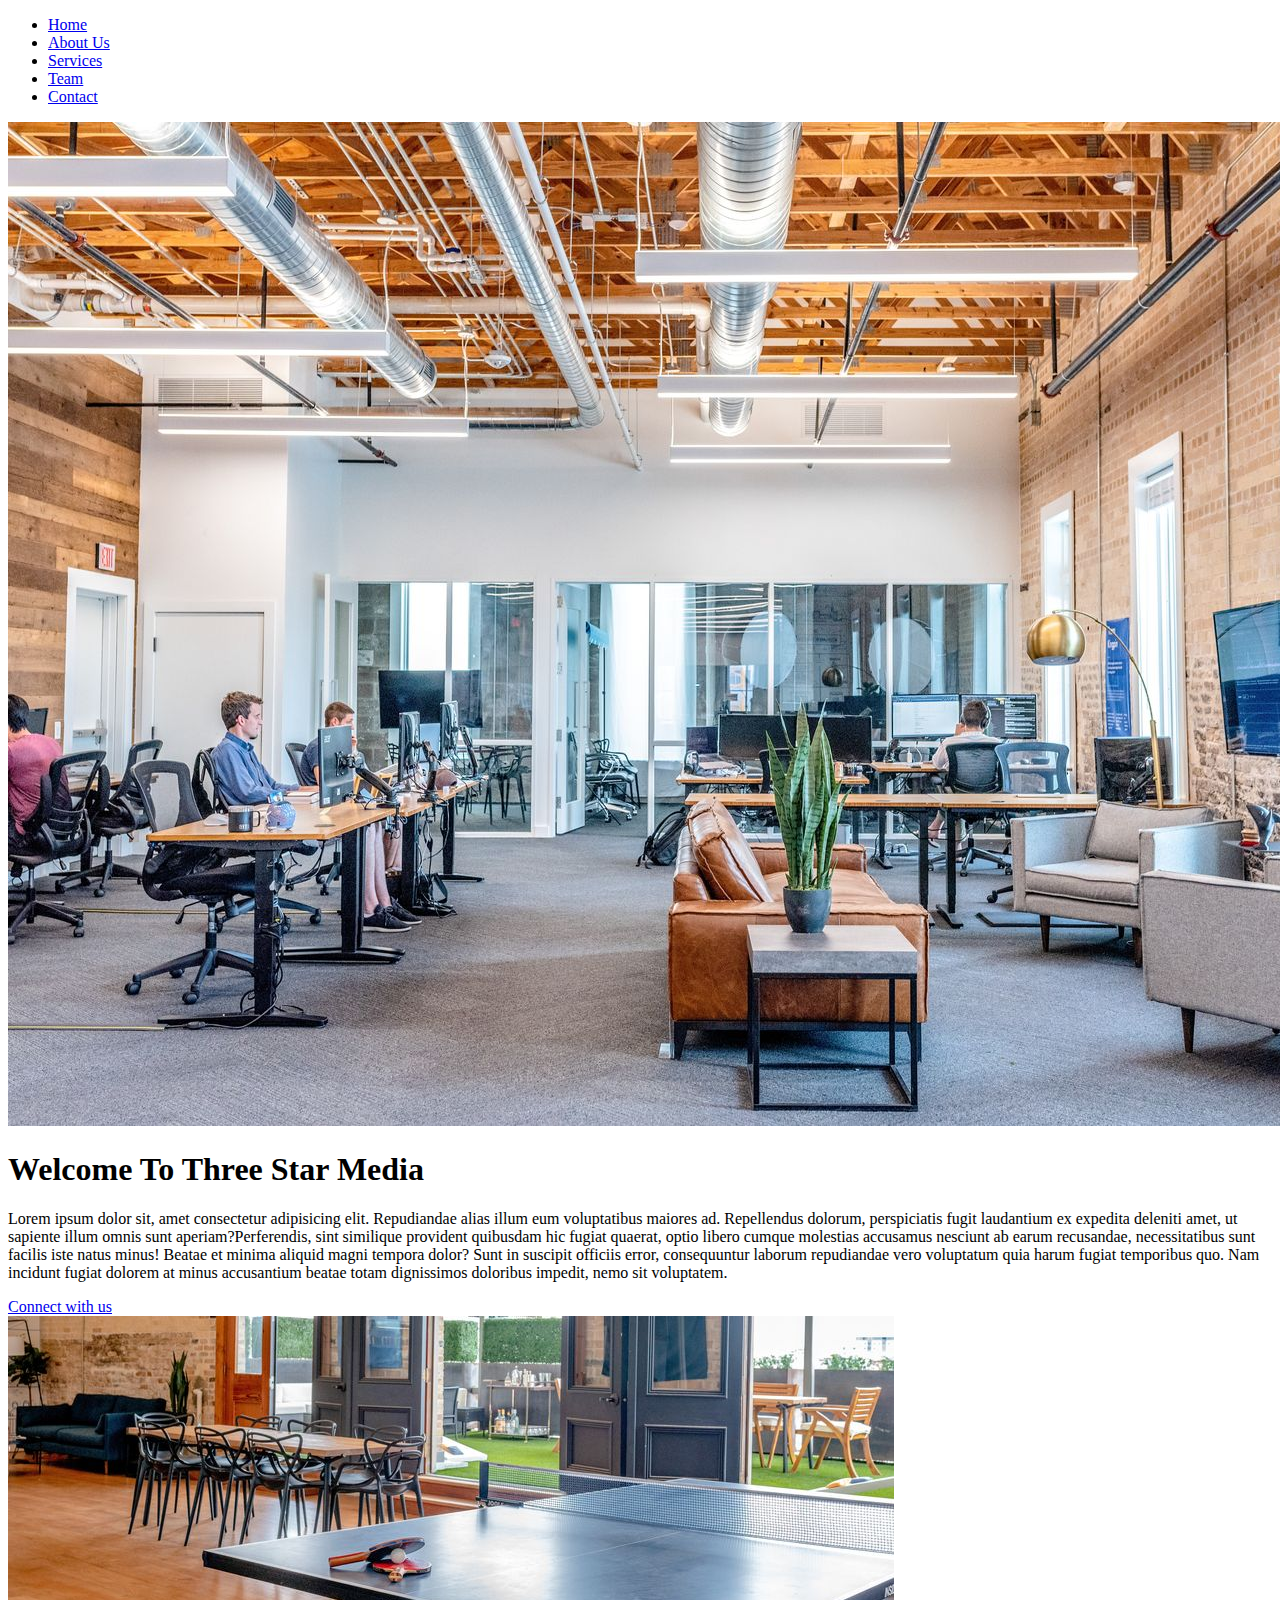
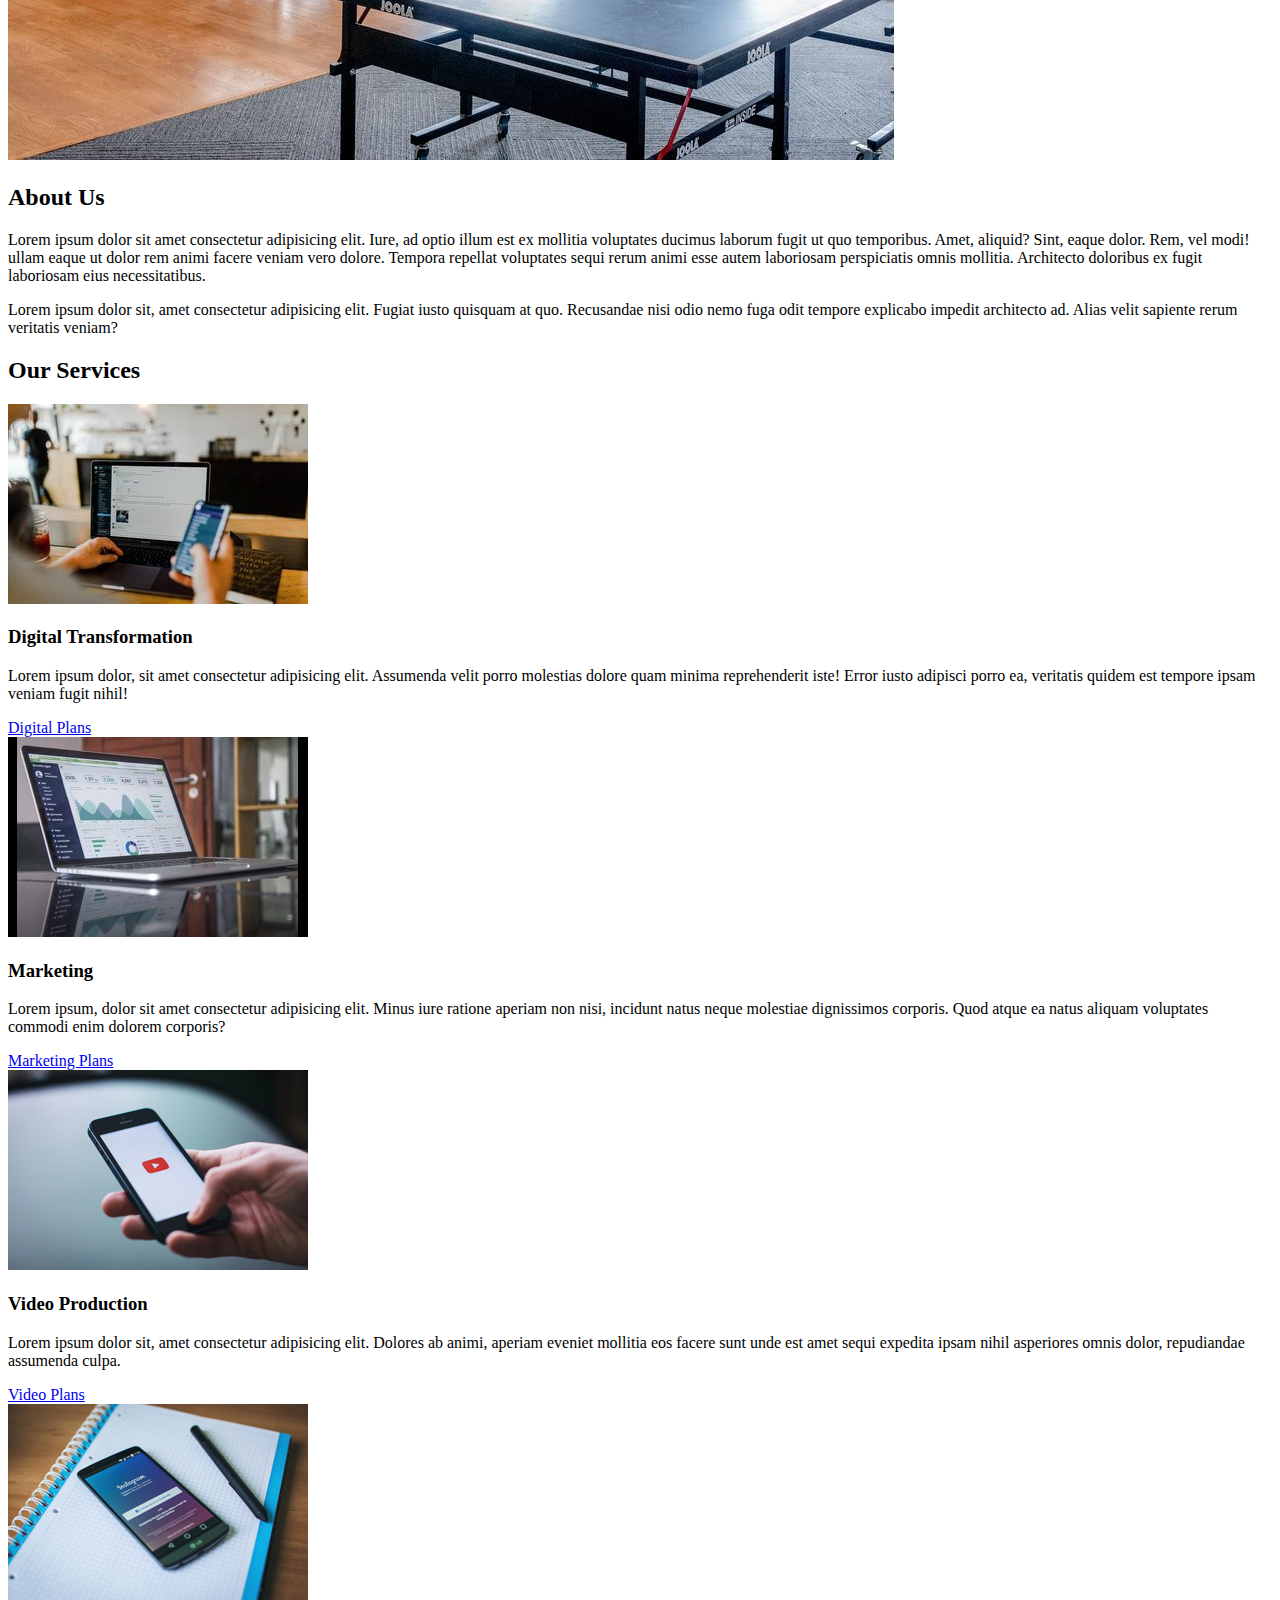
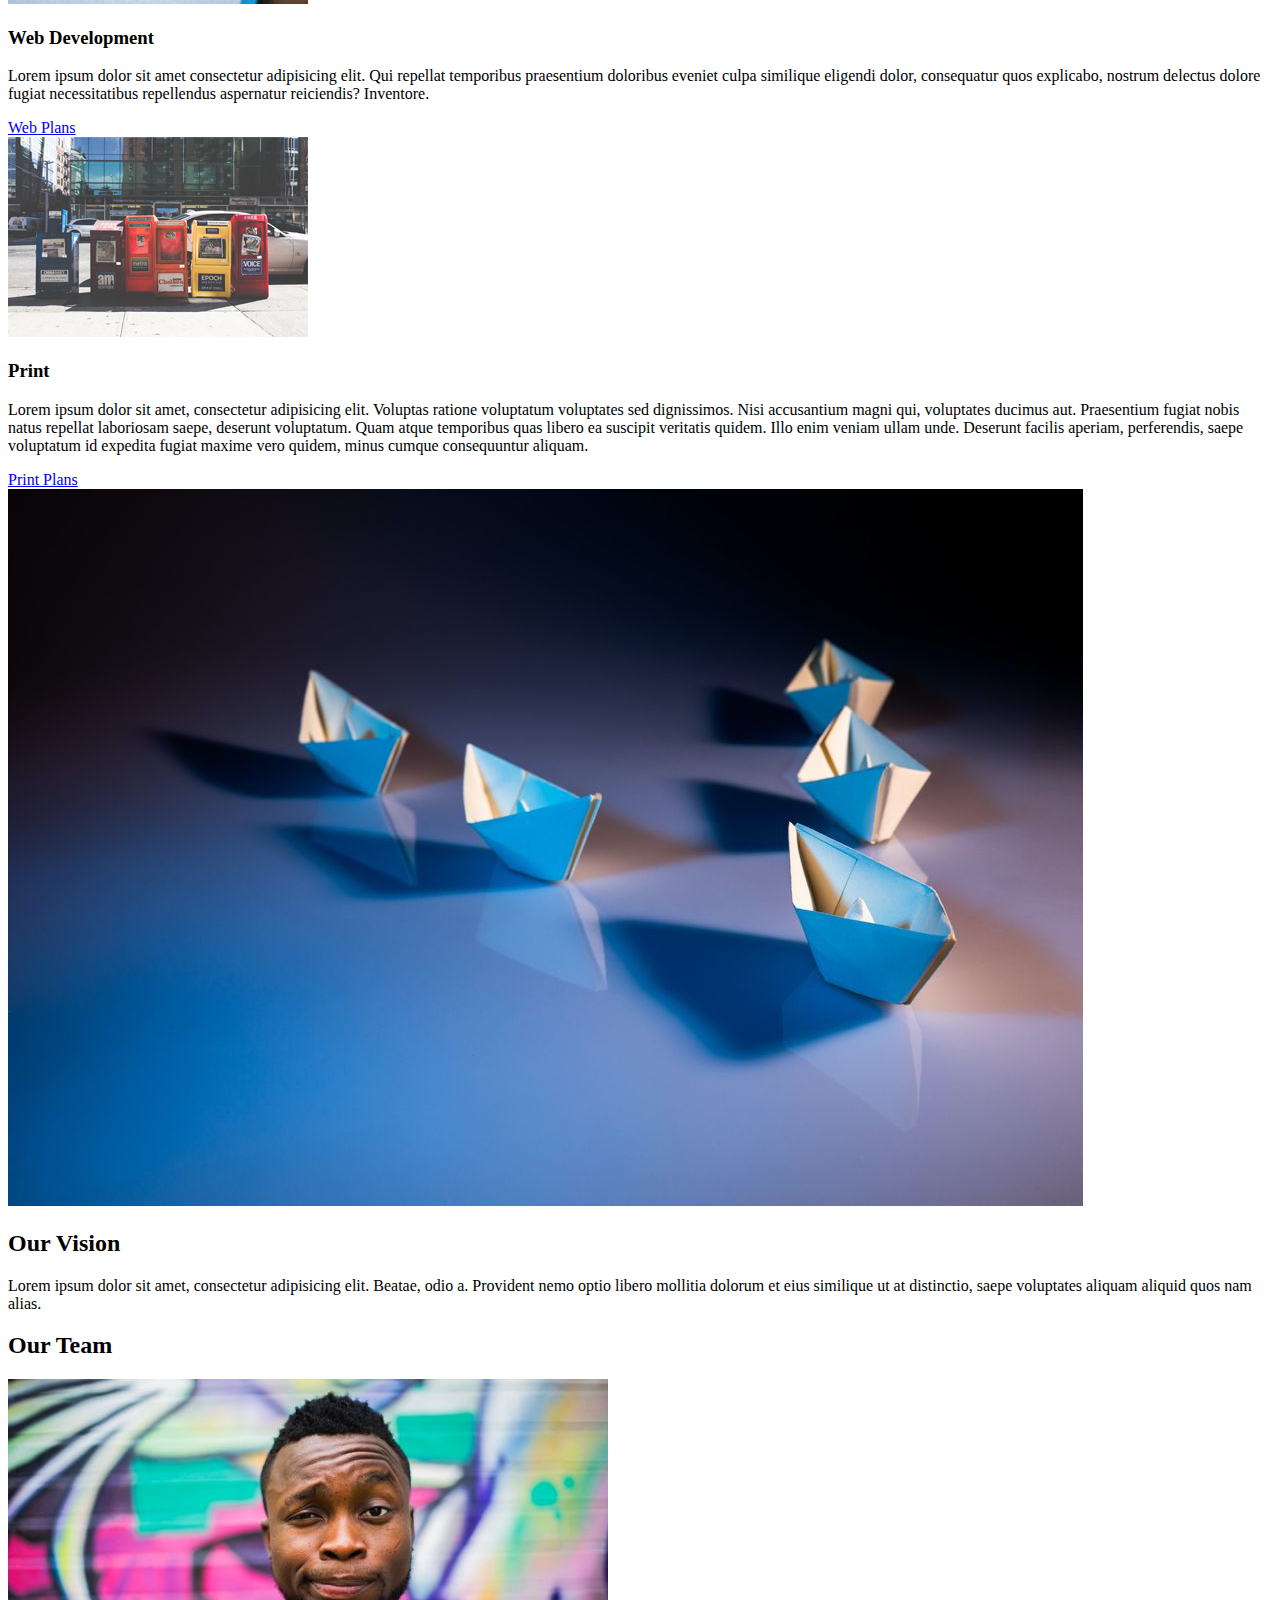
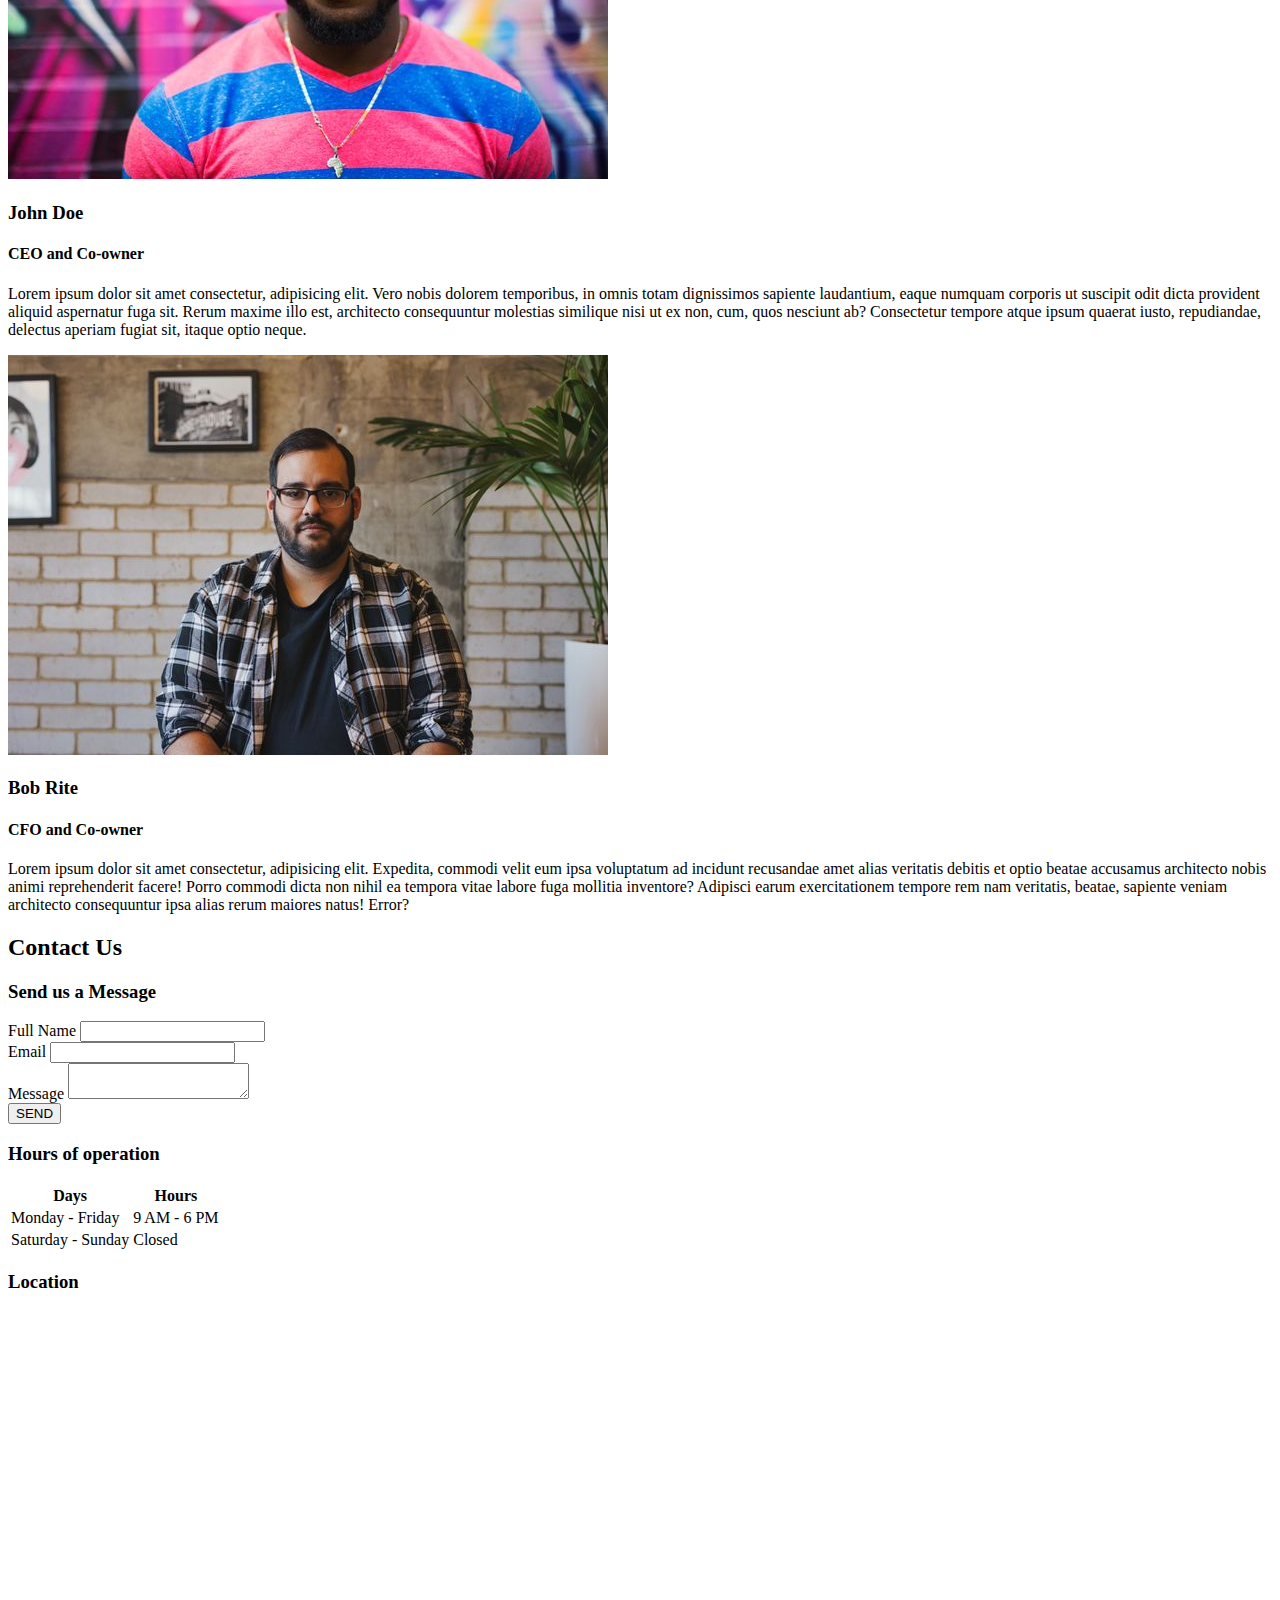
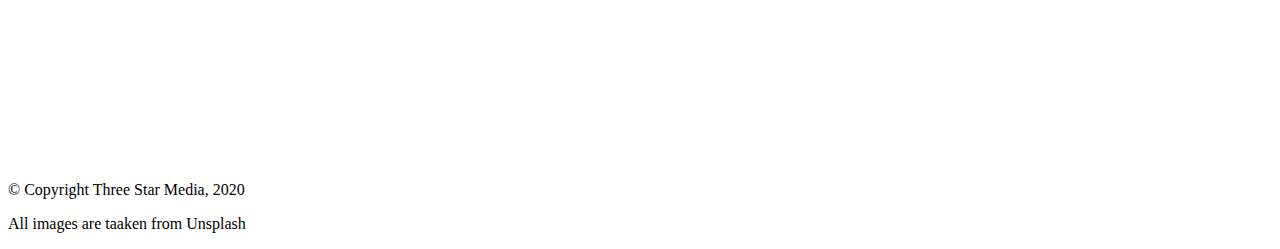
==== final-project/index.html @ 9259c7fe "uploading html of final project" ====
<!DOCTYPE html>
<html lang="zxx">
<head>
    <meta charset="UTF-8">
    <meta name="viewport" content="width=device-width, initial-scale=1.0">
    <title>Final Project</title>
    <link rel="stylesheet" href="main.css">
</head>
<body>

    <header>
        <div class="wrapper">
            <nav>
                <ul>
                    <li><a href="home">Home</a></li>
                    <li><a href="about-us">About Us</a></li>
                    <li><a href="services">Services</a></li>
                    <li><a href="Team">Team</a></li>
                    <li><a href="Contact">Contact</a></li>
                </ul>
            </nav>
        </div>
    </header>

    <main>

        <section id="home">
            <div class="wrapper home">
            <img src="images/main-banner.jpg" alt="Main banner">
                <div>
                    <h1>Welcome To Three Star Media</h1>
                    <p>Lorem ipsum dolor sit, amet consectetur adipisicing elit. Repudiandae alias illum eum voluptatibus maiores ad. Repellendus dolorum, perspiciatis fugit laudantium ex expedita deleniti amet, ut sapiente illum omnis sunt aperiam?Perferendis, 
                    sint similique provident quibusdam hic fugiat quaerat, optio libero cumque molestias accusamus nesciunt ab earum recusandae, necessitatibus sunt facilis iste natus minus! Beatae et minima aliquid magni tempora dolor?
                    Sunt in suscipit officiis error, consequuntur laborum repudiandae vero voluptatum quia harum fugiat temporibus quo. Nam incidunt fugiat dolorem at minus accusantium beatae totam dignissimos doloribus impedit, nemo sit voluptatem.</p>
                    <a class="btn" href="#">Connect with us</a>
                </div>
            </div>
        </section>

        <section id="about-us">
            <div class="wrapper about-us">
            <img src="images/about-us.jpg" alt="About Us">
                <div>
                    <h2>About Us</h2>
                    <p>Lorem ipsum dolor sit amet consectetur adipisicing elit. Iure, ad optio illum est ex mollitia voluptates ducimus laborum fugit ut quo temporibus. Amet, aliquid? Sint, eaque dolor. Rem, vel modi! ullam eaque ut dolor rem animi facere veniam vero dolore. Tempora repellat voluptates sequi rerum animi esse autem laboriosam perspiciatis omnis mollitia. Architecto doloribus ex fugit laboriosam eius necessitatibus.</p>
                    <p>Lorem ipsum dolor sit, amet consectetur adipisicing elit. Fugiat iusto quisquam at quo. Recusandae nisi odio nemo fuga odit tempore explicabo impedit architecto ad. Alias velit sapiente rerum veritatis veniam?</p>
                </div>
            </div>
        </section>

        <section id="services">
            <div class="wrapper">
                <h2>Our Services</h2>

                <div class="services-grid">
                    <article>
                    <img src="images/digital.jpg" alt="Digital Transforming picture">
                        <h3>Digital Transformation</h3>
                        <p>Lorem ipsum dolor, sit amet consectetur adipisicing elit. Assumenda velit porro molestias dolore quam minima reprehenderit iste! Error iusto adipisci porro ea, veritatis quidem est tempore ipsam veniam fugit nihil!</p>
                        <a class="btn" href="#">Digital Plans</a>
                    </article>

                    <article>
                    <img src="images/marketing.jpg" alt="Marketing picture">
                        <h3>Marketing</h3>
                        <p>Lorem ipsum, dolor sit amet consectetur adipisicing elit. Minus iure ratione aperiam non nisi, incidunt natus neque molestiae dignissimos corporis. Quod atque ea natus aliquam voluptates commodi enim dolorem corporis?</p>
                        <a class="btn" href="#">Marketing Plans</a>
                    </article>

                    <article>
                    <img src="images/video.jpg" alt="Video picture">
                        <h3>Video Production</h3>
                        <p>Lorem ipsum dolor sit, amet consectetur adipisicing elit. Dolores ab animi, aperiam eveniet mollitia eos facere sunt unde est amet sequi expedita ipsam nihil asperiores omnis dolor, repudiandae assumenda culpa.</p>
                        <a class="btn" href="#">Video Plans</a>
                    </article>

                    <article>
                    <img src="images/web.jpg" alt="Web Development picture">
                        <h3>Web Development</h3>
                        <p>Lorem ipsum dolor sit amet consectetur adipisicing elit. Qui repellat temporibus praesentium doloribus eveniet culpa similique eligendi dolor, consequatur quos explicabo, nostrum delectus dolore fugiat necessitatibus repellendus aspernatur reiciendis? Inventore.</p>
                        <a class="btn" href="#">Web Plans</a>
                    </article>

                    <article>
                    <img src="images/print.jpg" alt="Print picture">
                        <h3>Print</h3>
                        <p>Lorem ipsum dolor sit amet, consectetur adipisicing elit. Voluptas ratione voluptatum voluptates sed dignissimos. Nisi accusantium magni qui, voluptates ducimus aut. Praesentium fugiat nobis natus repellat laboriosam saepe, deserunt voluptatum.
                        Quam atque temporibus quas libero ea suscipit veritatis quidem. Illo enim veniam ullam unde. Deserunt facilis aperiam, perferendis, saepe voluptatum id expedita fugiat maxime vero quidem, minus cumque consequuntur aliquam.</p>
                        <a class="btn" href="#">Print Plans</a>
                    </article>
                </div>
            </div>
        </section>

        <section id="our-vision">
            <div class="wrapper vision">
            <img src="images/vision.jpg" alt="image of vision">
                <h2>Our Vision</h2>
                <p>Lorem ipsum dolor sit amet, consectetur adipisicing elit. Beatae, odio a. Provident nemo optio libero mollitia dolorum et eius similique ut at distinctio, saepe voluptates aliquam aliquid quos nam alias.</p>
                <a class="btn" href="#"></a>
            </div>
        </section>

        <section id="our-team">
            <div class="wrapper">
                <h2>Our Team</h2>

                <div class="team-grid">
                    <article>
                    <img src="images/john.jpg" alt="image of john">
                        <h3>John Doe</h3>
                        <h4>CEO and Co-owner</h4>
                        <p>Lorem ipsum dolor sit amet consectetur, adipisicing elit. Vero nobis dolorem temporibus, in omnis totam dignissimos sapiente laudantium, eaque numquam corporis ut suscipit odit dicta provident aliquid aspernatur fuga sit.
                        Rerum maxime illo est, architecto consequuntur molestias similique nisi ut ex non, cum, quos nesciunt ab? Consectetur tempore atque ipsum quaerat iusto, repudiandae, delectus aperiam fugiat sit, itaque optio neque.</p>
                    </article>
                    
                    <article>
                    <img src="images/bob.jpg" alt="image of bob">
                        <h3>Bob Rite</h3>
                        <h4>CFO and Co-owner</h4>
                        <p>Lorem ipsum dolor sit amet consectetur, adipisicing elit. Expedita, commodi velit eum ipsa voluptatum ad incidunt recusandae amet alias veritatis debitis et optio beatae accusamus architecto nobis animi reprehenderit facere!
                        Porro commodi dicta non nihil ea tempora vitae labore fuga mollitia inventore? Adipisci earum exercitationem tempore rem nam veritatis, beatae, sapiente veniam architecto consequuntur ipsa alias rerum maiores natus! Error?</p>
                    </article>
                </div>
            </div>
        </section>

        <section id="contact-us">
            <div class="wrapper">
                <h2>Contact Us</h2>

                <div class="contact">
                    <h3>Send us a Message</h3>
                    <form action="html" method="POST">
                        <div class="form-element">
                            
                            <label for="name">Full Name</label>
                            <input id="name" type="text">
                        </div>

                        <div class="form-element">

                            <label for="mail">Email</label>
                            <input type="email" id="mail" name="mail">
                        </div>

                        <div class="form-element">

                            <label for="message">Message</label>
                            <textarea name="text" id="message"></textarea>
                        </div>

                        <div class="form-element">
                            <button type="submit">SEND</button>
                        </div>
                    </form>
                    
                    <h3>Hours of operation</h3>
                    <table>
                        <thead>
                            <tr>
                                <th>Days</th>
                                <th>Hours</th>
                            </tr>
                        </thead>
                        <tbody>
                            <tr>
                                <td>Monday - Friday</td>
                                <td>9 AM - 6 PM</td>
                            </tr>
                            <tr>
                                <td>Saturday - Sunday</td>
                                <td>Closed</td>
                            </tr>
                        </tbody>
                    </table>

                    <h3>Location</h3>
                    <iframe src="https://www.google.com/maps/embed?pb=!1m18!1m12!1m3!1d44863.11128251141!2d-75.79612443046875!3d45.34993349999998!2m3!1f0!2f0!3f0!3m2!1i1024!2i768!4f13.1!3m3!1m2!1s0x4cce0718cc4a6ad7%3A0xc6cc467725843e2b!2sAlgonquin%20College%20Ottawa%20Campus!5e0!3m2!1sen!2sca!4v1690381934345!5m2!1sen!2sca" width="600" height="450" style="border:0;" allowfullscreen="" loading="lazy" referrerpolicy="no-referrer-when-downgrade"></iframe>
                
                </div>

            </div>

        </section>
    </main>
    
    <footer>
        <div class="wrapper">
            <p>&copy; Copyright Three Star Media, 2020</p>
            <p>All images are taaken from Unsplash</p>
        </div>
    </footer>

</body>
</html>
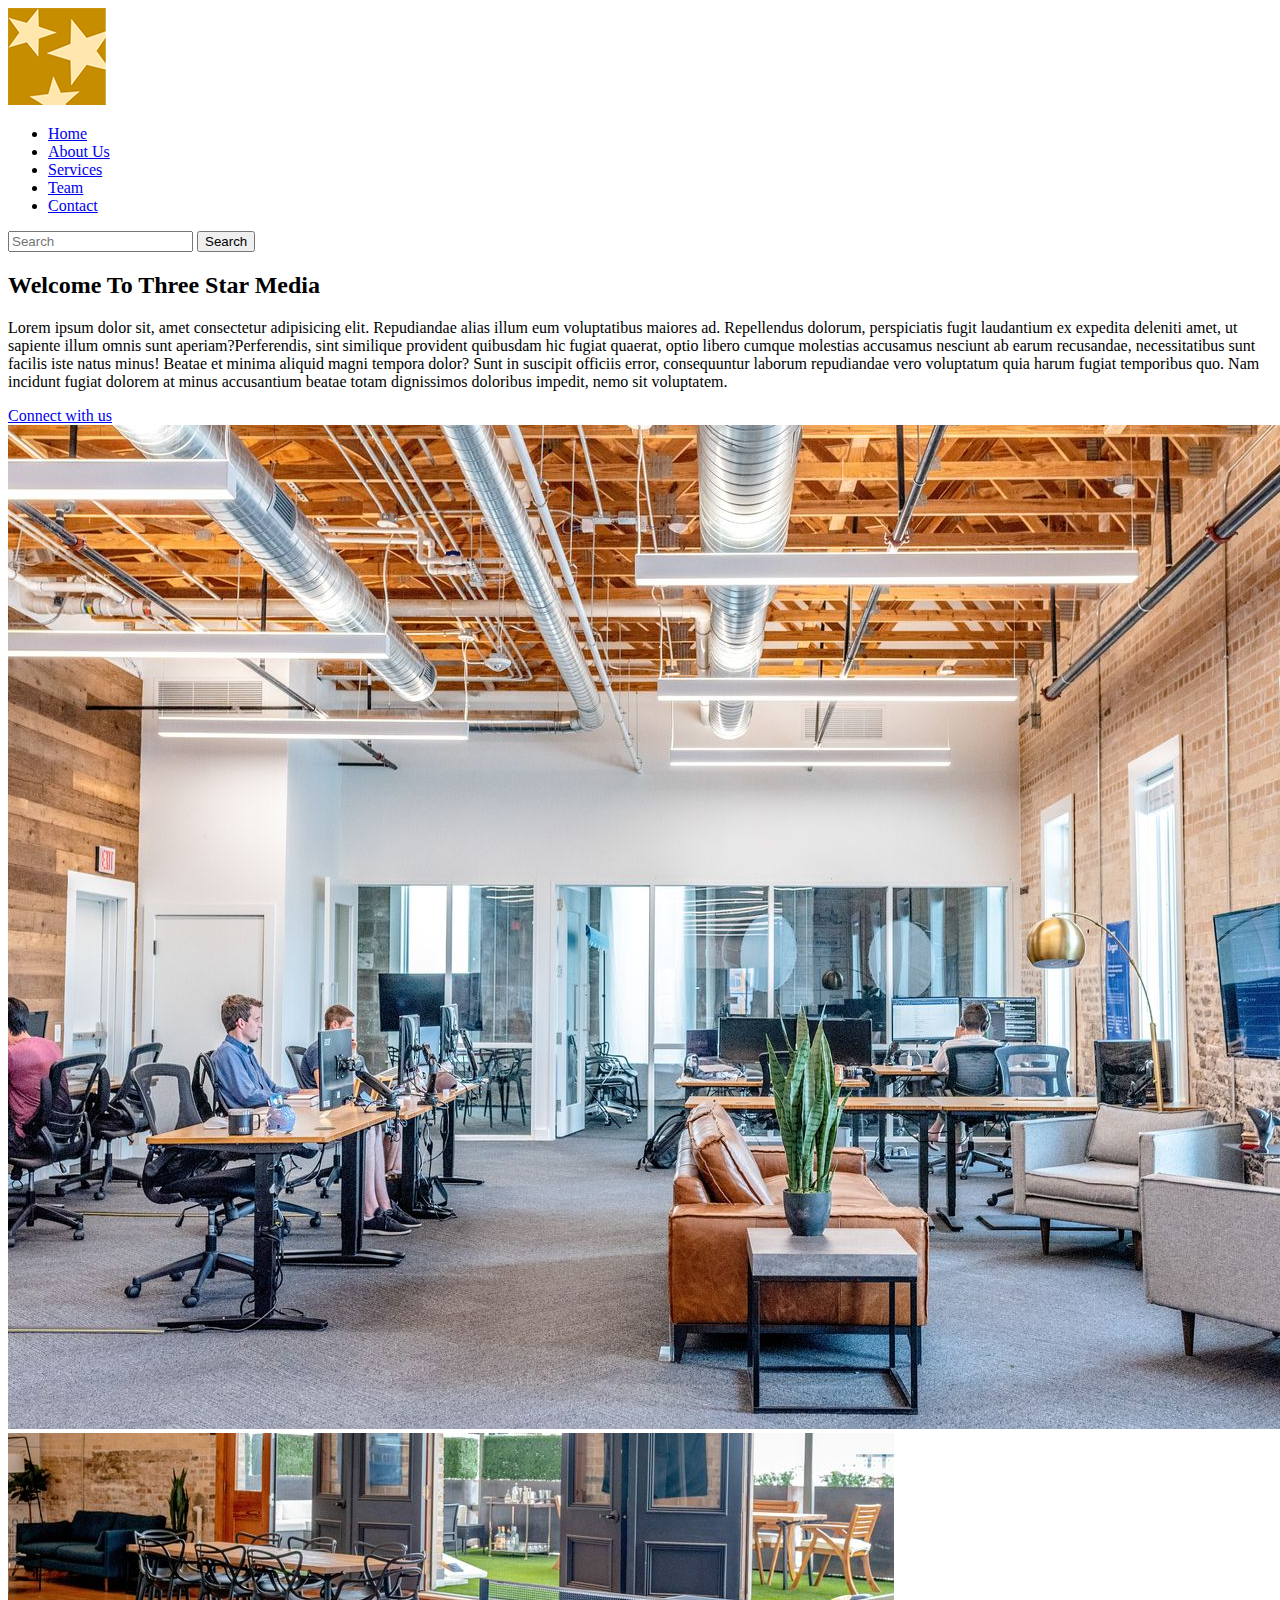
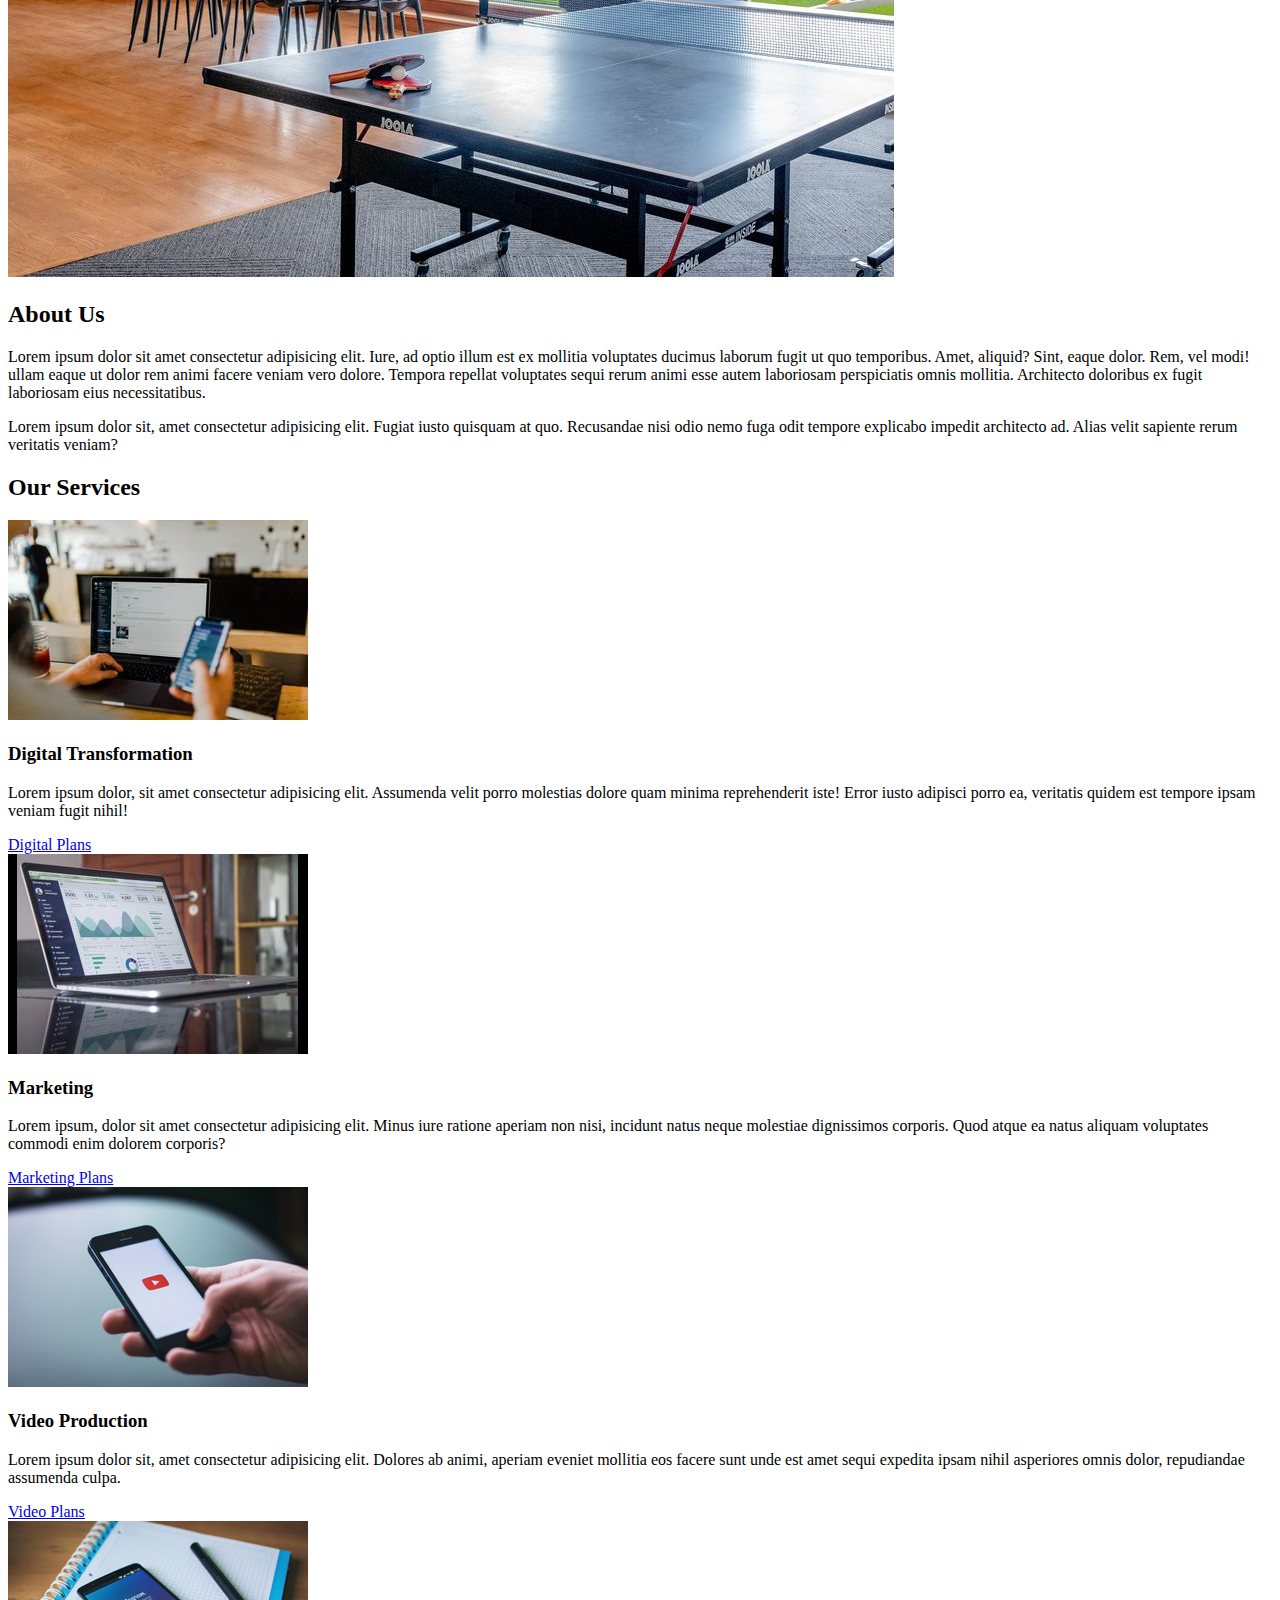
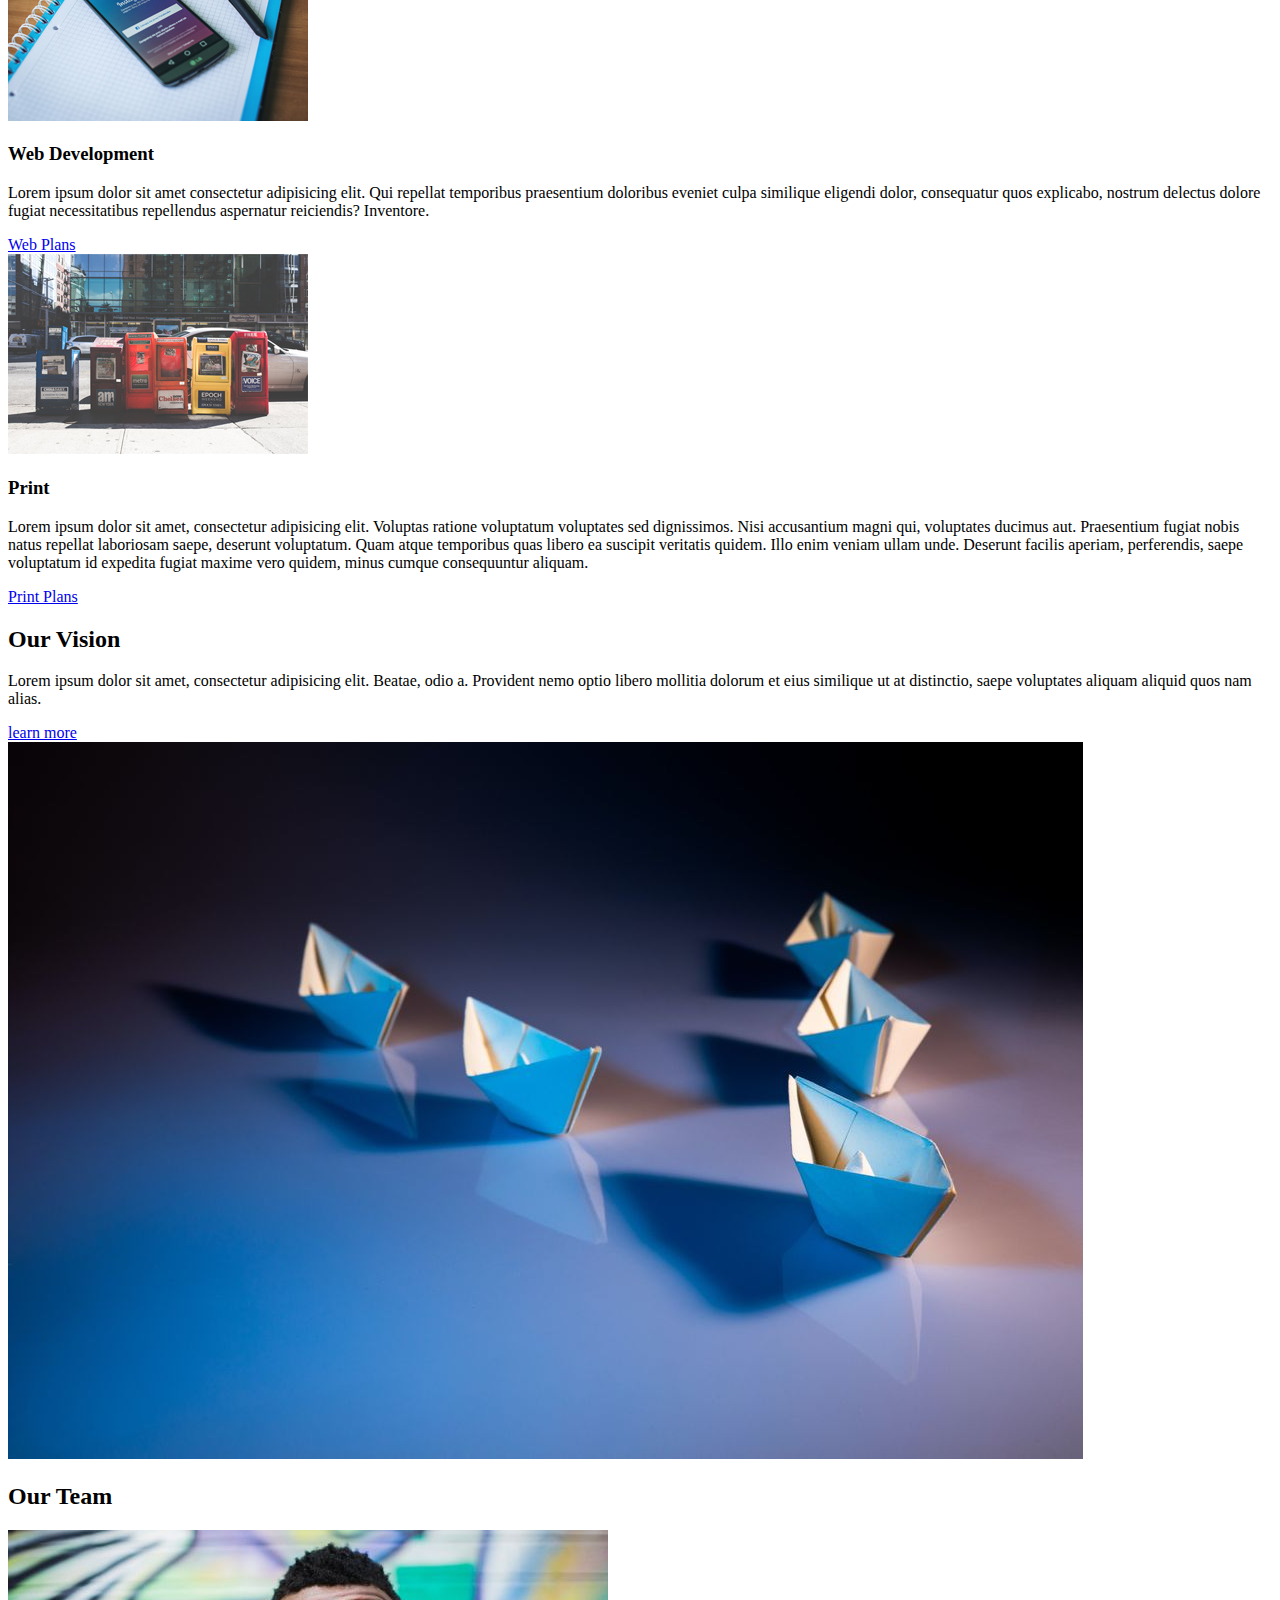
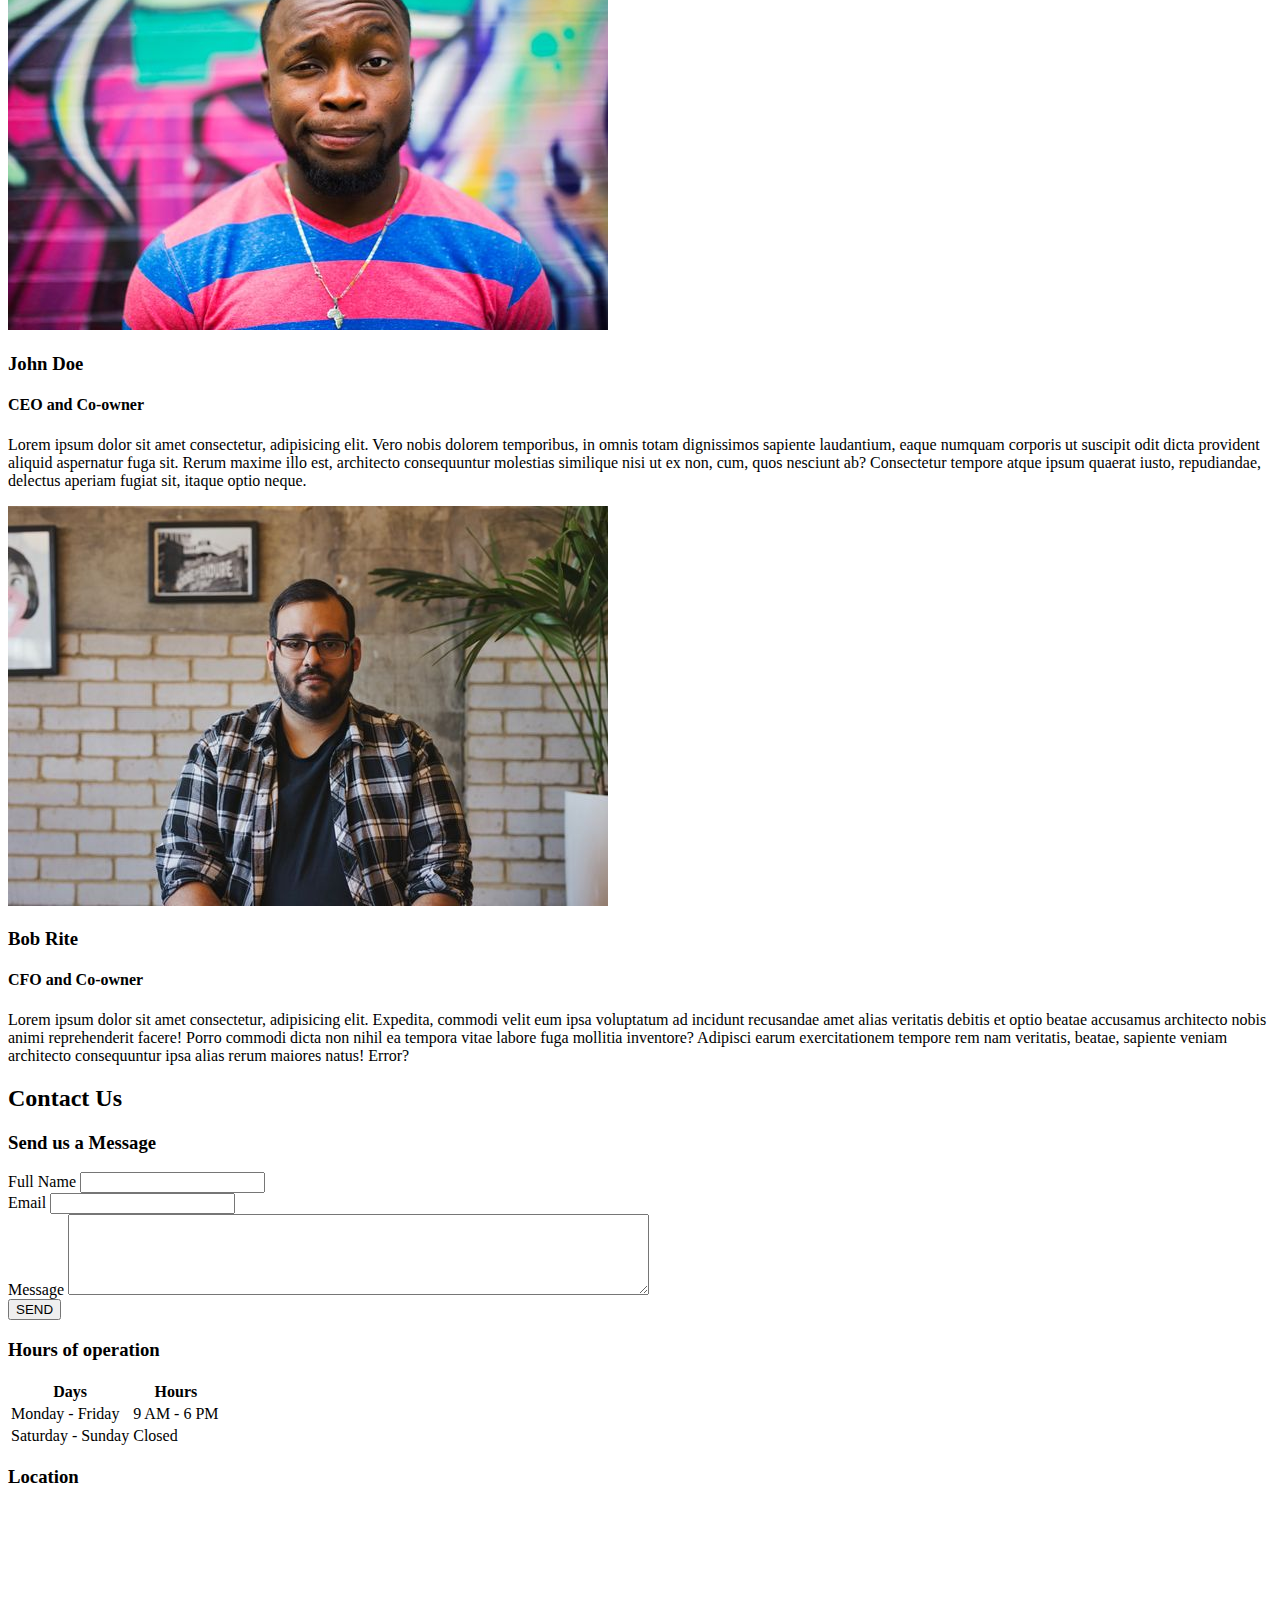
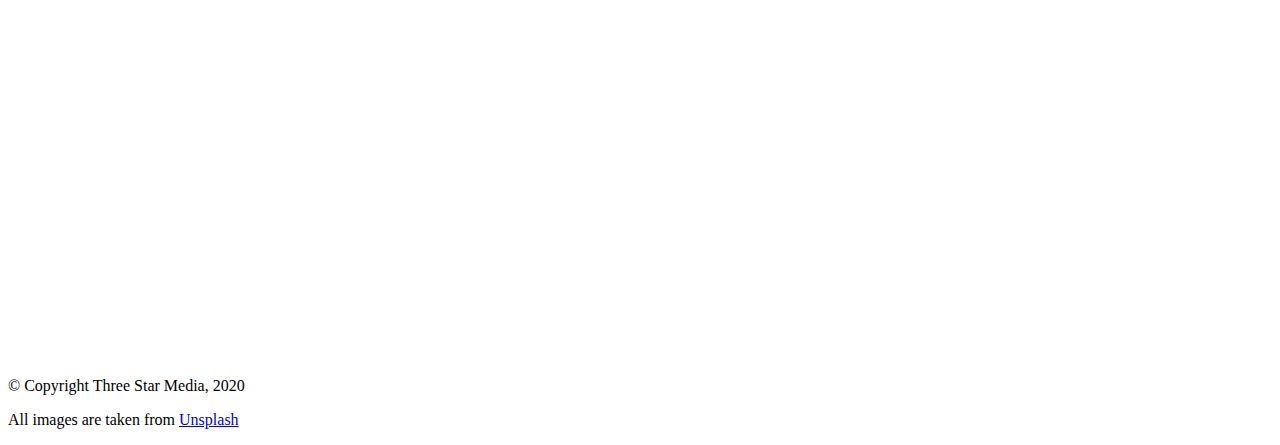
==== commit 2bc6d426: "uodates css" ====
--- a/final-project/index.html
+++ b/final-project/index.html
@@ -9,7 +9,11 @@
 <body>
 
     <header>
-        <div class="wrapper">
+
+        <div class="header-container">
+            <div class="logo-wrap">
+                <img src="images/logo.png" alt="logo">
+            </div>
             <nav>
                 <ul>
                     <li><a href="home">Home</a></li>
@@ -18,28 +22,36 @@
                     <li><a href="Team">Team</a></li>
                     <li><a href="Contact">Contact</a></li>
                 </ul>
+
+                <div class="search-container">
+                    <input type="text" placeholder="Search">
+                    <button type="submit">Search</button>
+                </div>
+
             </nav>
         </div>
     </header>
 
     <main>
 
-        <section id="home">
-            <div class="wrapper home">
-            <img src="images/main-banner.jpg" alt="Main banner">
-                <div>
-                    <h1>Welcome To Three Star Media</h1>
+        <section class="home">
+            <div class="wrapper">
+                <article>
+                    <h2>Welcome To Three Star Media</h2>
                     <p>Lorem ipsum dolor sit, amet consectetur adipisicing elit. Repudiandae alias illum eum voluptatibus maiores ad. Repellendus dolorum, perspiciatis fugit laudantium ex expedita deleniti amet, ut sapiente illum omnis sunt aperiam?Perferendis, 
                     sint similique provident quibusdam hic fugiat quaerat, optio libero cumque molestias accusamus nesciunt ab earum recusandae, necessitatibus sunt facilis iste natus minus! Beatae et minima aliquid magni tempora dolor?
                     Sunt in suscipit officiis error, consequuntur laborum repudiandae vero voluptatum quia harum fugiat temporibus quo. Nam incidunt fugiat dolorem at minus accusantium beatae totam dignissimos doloribus impedit, nemo sit voluptatem.</p>
                     <a class="btn" href="#">Connect with us</a>
-                </div>
-            </div>
-        </section>
-
-        <section id="about-us">
-            <div class="wrapper about-us">
-            <img src="images/about-us.jpg" alt="About Us">
+                </article>
+                <img src="images/main-banner.jpg" alt="Main banner">
+            </div>
+        </section>
+
+        <section class="about-us">
+            <div class="about-us-container">
+                <div class="about-us-image">
+                    <img src="images/about-us.jpg" alt="About Us">
+                </div>
                 <div>
                     <h2>About Us</h2>
                     <p>Lorem ipsum dolor sit amet consectetur adipisicing elit. Iure, ad optio illum est ex mollitia voluptates ducimus laborum fugit ut quo temporibus. Amet, aliquid? Sint, eaque dolor. Rem, vel modi! ullam eaque ut dolor rem animi facere veniam vero dolore. Tempora repellat voluptates sequi rerum animi esse autem laboriosam perspiciatis omnis mollitia. Architecto doloribus ex fugit laboriosam eius necessitatibus.</p>
@@ -48,113 +60,133 @@
             </div>
         </section>
 
-        <section id="services">
-            <div class="wrapper">
+        <section class="services">
+            <div class="services-container">
                 <h2>Our Services</h2>
-
                 <div class="services-grid">
-                    <article>
-                    <img src="images/digital.jpg" alt="Digital Transforming picture">
+
+                    <article>
+                    
+                        <img src="images/digital.jpg" alt="Digital Transforming picture">
                         <h3>Digital Transformation</h3>
                         <p>Lorem ipsum dolor, sit amet consectetur adipisicing elit. Assumenda velit porro molestias dolore quam minima reprehenderit iste! Error iusto adipisci porro ea, veritatis quidem est tempore ipsam veniam fugit nihil!</p>
                         <a class="btn" href="#">Digital Plans</a>
-                    </article>
-
-                    <article>
-                    <img src="images/marketing.jpg" alt="Marketing picture">
+
+                    </article>
+                    
+
+                    <article>    
+                        
+                        <img src="images/marketing.jpg" alt="Marketing picture">
                         <h3>Marketing</h3>
                         <p>Lorem ipsum, dolor sit amet consectetur adipisicing elit. Minus iure ratione aperiam non nisi, incidunt natus neque molestiae dignissimos corporis. Quod atque ea natus aliquam voluptates commodi enim dolorem corporis?</p>
                         <a class="btn" href="#">Marketing Plans</a>
-                    </article>
-
-                    <article>
-                    <img src="images/video.jpg" alt="Video picture">
+
+                    </article>
+                    
+
+                    <article>   
+                    
+                        <img src="images/video.jpg" alt="Video picture">
                         <h3>Video Production</h3>
                         <p>Lorem ipsum dolor sit, amet consectetur adipisicing elit. Dolores ab animi, aperiam eveniet mollitia eos facere sunt unde est amet sequi expedita ipsam nihil asperiores omnis dolor, repudiandae assumenda culpa.</p>
                         <a class="btn" href="#">Video Plans</a>
-                    </article>
-
-                    <article>
-                    <img src="images/web.jpg" alt="Web Development picture">
+
+                    </article>    
+
+                    <article>    
+                        
+                        <img src="images/web.jpg" alt="Web Development picture">
                         <h3>Web Development</h3>
                         <p>Lorem ipsum dolor sit amet consectetur adipisicing elit. Qui repellat temporibus praesentium doloribus eveniet culpa similique eligendi dolor, consequatur quos explicabo, nostrum delectus dolore fugiat necessitatibus repellendus aspernatur reiciendis? Inventore.</p>
                         <a class="btn" href="#">Web Plans</a>
-                    </article>
-
-                    <article>
-                    <img src="images/print.jpg" alt="Print picture">
+
+                    </article>    
+
+                    <article>    
+                        
+                        <img src="images/print.jpg" alt="Print picture">
                         <h3>Print</h3>
                         <p>Lorem ipsum dolor sit amet, consectetur adipisicing elit. Voluptas ratione voluptatum voluptates sed dignissimos. Nisi accusantium magni qui, voluptates ducimus aut. Praesentium fugiat nobis natus repellat laboriosam saepe, deserunt voluptatum.
                         Quam atque temporibus quas libero ea suscipit veritatis quidem. Illo enim veniam ullam unde. Deserunt facilis aperiam, perferendis, saepe voluptatum id expedita fugiat maxime vero quidem, minus cumque consequuntur aliquam.</p>
                         <a class="btn" href="#">Print Plans</a>
-                    </article>
-                </div>
-            </div>
-        </section>
-
-        <section id="our-vision">
-            <div class="wrapper vision">
+
+                    </article>   
+                </div>
+            </div>
+        </section>
+
+        <section class="vision">
+            <div class="vision-container">
+                
+                <article>    
+                
+                    <h2>Our Vision</h2>
+                    <p>Lorem ipsum dolor sit amet, consectetur adipisicing elit. Beatae, odio a. Provident nemo optio libero mollitia dolorum et eius similique ut at distinctio, saepe voluptates aliquam aliquid quos nam alias.</p>
+                    <a class="btn" href="#">learn more</a>
+
+                </article>
+            </div>
             <img src="images/vision.jpg" alt="image of vision">
-                <h2>Our Vision</h2>
-                <p>Lorem ipsum dolor sit amet, consectetur adipisicing elit. Beatae, odio a. Provident nemo optio libero mollitia dolorum et eius similique ut at distinctio, saepe voluptates aliquam aliquid quos nam alias.</p>
-                <a class="btn" href="#"></a>
-            </div>
         </section>
 
         <section id="our-team">
-            <div class="wrapper">
+            <div class="team">
                 <h2>Our Team</h2>
 
-                <div class="team-grid">
-                    <article>
-                    <img src="images/john.jpg" alt="image of john">
-                        <h3>John Doe</h3>
-                        <h4>CEO and Co-owner</h4>
-                        <p>Lorem ipsum dolor sit amet consectetur, adipisicing elit. Vero nobis dolorem temporibus, in omnis totam dignissimos sapiente laudantium, eaque numquam corporis ut suscipit odit dicta provident aliquid aspernatur fuga sit.
-                        Rerum maxime illo est, architecto consequuntur molestias similique nisi ut ex non, cum, quos nesciunt ab? Consectetur tempore atque ipsum quaerat iusto, repudiandae, delectus aperiam fugiat sit, itaque optio neque.</p>
-                    </article>
-                    
-                    <article>
-                    <img src="images/bob.jpg" alt="image of bob">
-                        <h3>Bob Rite</h3>
-                        <h4>CFO and Co-owner</h4>
-                        <p>Lorem ipsum dolor sit amet consectetur, adipisicing elit. Expedita, commodi velit eum ipsa voluptatum ad incidunt recusandae amet alias veritatis debitis et optio beatae accusamus architecto nobis animi reprehenderit facere!
-                        Porro commodi dicta non nihil ea tempora vitae labore fuga mollitia inventore? Adipisci earum exercitationem tempore rem nam veritatis, beatae, sapiente veniam architecto consequuntur ipsa alias rerum maiores natus! Error?</p>
-                    </article>
-                </div>
-            </div>
-        </section>
-
-        <section id="contact-us">
-            <div class="wrapper">
-                <h2>Contact Us</h2>
-
+                <div class="team-member">
+                    <article>
+                        <img src="images/john.jpg" alt="image of john">
+                        <div>    
+                            <h3>John Doe</h3>
+                            <h4>CEO and Co-owner</h4>
+                            <p>Lorem ipsum dolor sit amet consectetur, adipisicing elit. Vero nobis dolorem temporibus, in omnis totam dignissimos sapiente laudantium, eaque numquam corporis ut suscipit odit dicta provident aliquid aspernatur fuga sit.
+                            Rerum maxime illo est, architecto consequuntur molestias similique nisi ut ex non, cum, quos nesciunt ab? Consectetur tempore atque ipsum quaerat iusto, repudiandae, delectus aperiam fugiat sit, itaque optio neque.</p>
+                        </div>
+                    </article>
+                        
+                        
+                
+                    <article>
+                        <img src="images/bob.jpg" alt="image of bob">
+                        <div>
+                            <h3>Bob Rite</h3>
+                            <h4>CFO and Co-owner</h4>
+                            <p>Lorem ipsum dolor sit amet consectetur, adipisicing elit. Expedita, commodi velit eum ipsa voluptatum ad incidunt recusandae amet alias veritatis debitis et optio beatae accusamus architecto nobis animi reprehenderit facere!
+                            Porro commodi dicta non nihil ea tempora vitae labore fuga mollitia inventore? Adipisci earum exercitationem tempore rem nam veritatis, beatae, sapiente veniam architecto consequuntur ipsa alias rerum maiores natus! Error?</p>
+                        </div>
+                    </article>
+                </div>
+            </div>
+        </section>
+
+
+        <section class="location-grid">
+
+            <article>
                 <div class="contact">
+                    <h2>Contact Us</h2>
+
                     <h3>Send us a Message</h3>
-                    <form action="html" method="POST">
+                    <form action="index.html" method="get" id="contactdetails">
                         <div class="form-element">
-                            
-                            <label for="name">Full Name</label>
-                            <input id="name" type="text">
-                        </div>
-
+                            <label for="fullname">Full Name</label>
+                            <input id="fullname" type="text" name="Fullname">
+                        </div>
                         <div class="form-element">
-
-                            <label for="mail">Email</label>
-                            <input type="email" id="mail" name="mail">
-                        </div>
-
+                            <label for="email">Email</label>
+                            <input id="email" type="text" name="Email">
+                        </div>
                         <div class="form-element">
-
                             <label for="message">Message</label>
-                            <textarea name="text" id="message"></textarea>
-                        </div>
-
-                        <div class="form-element">
-                            <button type="submit">SEND</button>
-                        </div>
+                            <textarea name="message" id="message" cols="70" rows="5"></textarea>
+                        </div>
+                        <button id="btn" type="submit">SEND</button>
                     </form>
-                    
+                </div>
+            </article>
+
+                <section class="hours">    
                     <h3>Hours of operation</h3>
                     <table>
                         <thead>
@@ -174,22 +206,24 @@
                             </tr>
                         </tbody>
                     </table>
-
-                    <h3>Location</h3>
-                    <iframe src="https://www.google.com/maps/embed?pb=!1m18!1m12!1m3!1d44863.11128251141!2d-75.79612443046875!3d45.34993349999998!2m3!1f0!2f0!3f0!3m2!1i1024!2i768!4f13.1!3m3!1m2!1s0x4cce0718cc4a6ad7%3A0xc6cc467725843e2b!2sAlgonquin%20College%20Ottawa%20Campus!5e0!3m2!1sen!2sca!4v1690381934345!5m2!1sen!2sca" width="600" height="450" style="border:0;" allowfullscreen="" loading="lazy" referrerpolicy="no-referrer-when-downgrade"></iframe>
-                
-                </div>
-
-            </div>
+                </section>
+
+                <div class="wrapper">
+                    <article>
+                        <h3>Location</h3>
+                        <div>
+                            <iframe src="https://www.google.com/maps/embed?pb=!1m18!1m12!1m3!1d44863.11128251141!2d-75.79612443046875!3d45.34993349999998!2m3!1f0!2f0!3f0!3m2!1i1024!2i768!4f13.1!3m3!1m2!1s0x4cce0718cc4a6ad7%3A0xc6cc467725843e2b!2sAlgonquin%20College%20Ottawa%20Campus!5e0!3m2!1sen!2sca!4v1690381934345!5m2!1sen!2sca" width="600" height="450" style="border:0;" allowfullscreen="" loading="lazy" referrerpolicy="no-referrer-when-downgrade"></iframe>
+                        </div>
+                    </article>    
+
+                </div>
 
         </section>
     </main>
     
     <footer>
-        <div class="wrapper">
-            <p>&copy; Copyright Three Star Media, 2020</p>
-            <p>All images are taaken from Unsplash</p>
-        </div>
+        <p>&copy; Copyright Three Star Media, 2020</p>
+        <p>All images are taken from <a href="Unsplash">Unsplash</a></p>
     </footer>
 
 </body>
